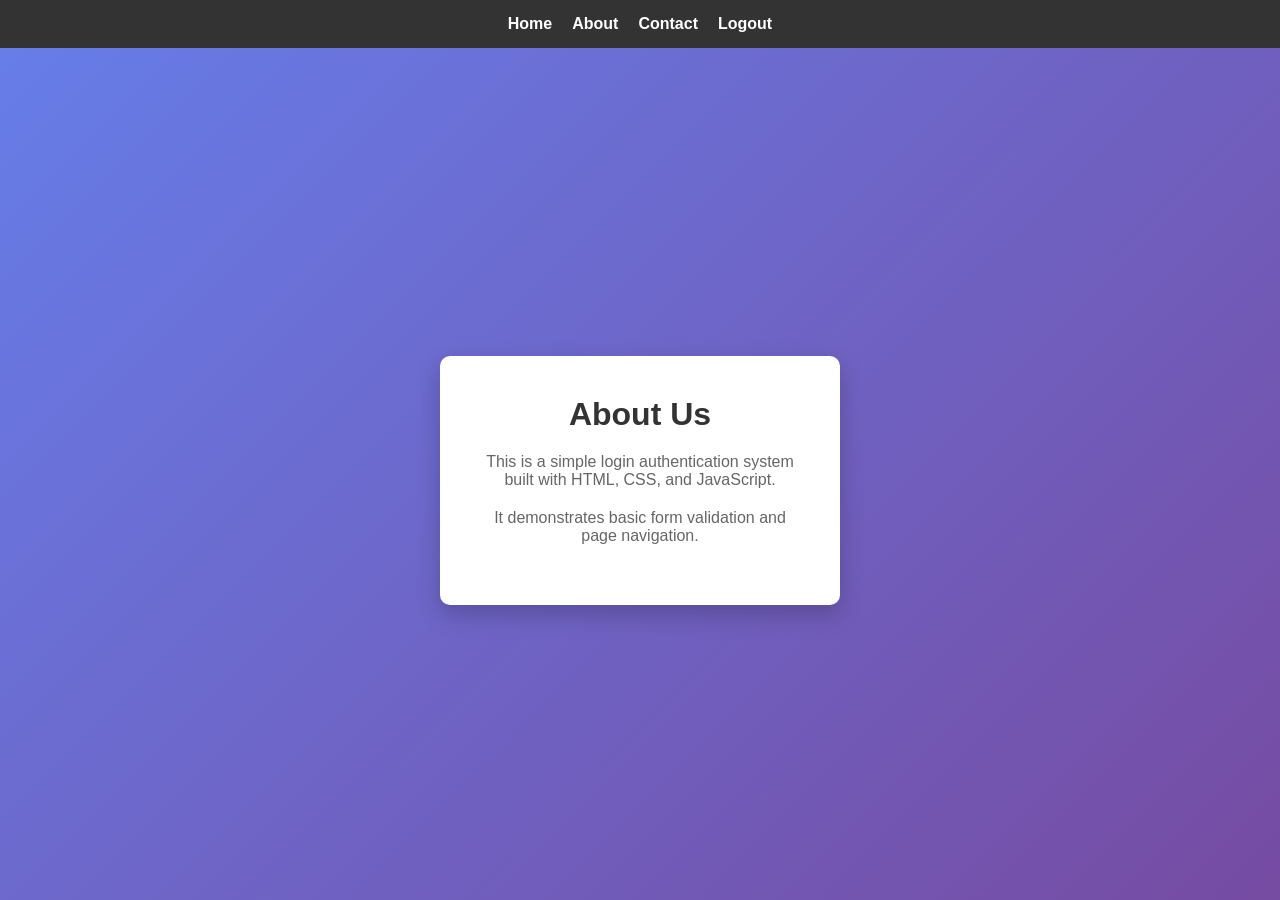
==== About.html @ 077a2488 "done" ====
<!DOCTYPE html>
<html lang="en">
<head>
    <meta charset="UTF-8">
    <meta name="viewport" content="width=device-width, initial-scale=1.0">
    <title>About</title>
    <link rel="stylesheet" href="index.css">
</head>
<body>
    <nav class="navbar">
        <ul>
            <li><a href="home.html">Home</a></li>
            <li><a href="About.html">About</a></li>
            <li><a href="Contact.html">Contact</a></li>
            <li><a href="index.html">Logout</a></li>
        </ul>
    </nav>
    <div class="container">
        <h1>About Us</h1>
        <p>This is a simple login authentication system built with HTML, CSS, and JavaScript.</p>
        <p>It demonstrates basic form validation and page navigation.</p>
    </div>
</body>
</html>
---- index.css ----
* {
    margin: 0;
    padding: 0;
    box-sizing: border-box;
}

body {
    font-family: Arial, sans-serif;
    background: linear-gradient(135deg, #667eea 0%, #764ba2 100%);
    min-height: 100vh;
    display: flex;
    justify-content: center;
    align-items: center;
}

.container {
    background: white;
    padding: 40px;
    border-radius: 10px;
    box-shadow: 0 10px 25px rgba(0, 0, 0, 0.2);
    text-align: center;
    max-width: 400px;
    width: 100%;
}

.login-container {
    background: white;
    padding: 40px;
    border-radius: 10px;
    box-shadow: 0 10px 25px rgba(0, 0, 0, 0.2);
    max-width: 400px;
    width: 100%;
}

h1 {
    color: #333;
    margin-bottom: 20px;
}

.form-group {
    margin-bottom: 20px;
    text-align: left;
}

label {
    display: block;
    margin-bottom: 5px;
    color: #555;
    font-weight: bold;
}

input[type="text"],
input[type="password"],
input[type="email"],
textarea {
    width: 100%;
    padding: 10px;
    border: 1px solid #ddd;
    border-radius: 5px;
    font-size: 14px;
    font-family: Arial, sans-serif;
}

input[type="text"]:focus,
input[type="password"]:focus,
input[type="email"]:focus,
textarea:focus {
    outline: none;
    border-color: #667eea;
    box-shadow: 0 0 5px rgba(102, 126, 234, 0.3);
}

textarea {
    resize: vertical;
    min-height: 100px;
}

button,
.btn {
    width: 100%;
    padding: 10px;
    background: linear-gradient(135deg, #667eea 0%, #764ba2 100%);
    color: white;
    border: none;
    border-radius: 5px;
    font-size: 16px;
    font-weight: bold;
    cursor: pointer;
    transition: transform 0.2s;
    display: inline-block;
    text-decoration: none;
}

button:hover,
.btn:hover {
    transform: translateY(-2px);
}

button:active {
    transform: translateY(0);
}

.navbar {
    background: #333;
    padding: 0;
    margin: 0;
    position: fixed;
    width: 100%;
    top: 0;
    left: 0;
    z-index: 1000;
}

.navbar ul {
    list-style: none;
    display: flex;
    justify-content: center;
    gap: 20px;
    padding: 15px 0;
}

.navbar a {
    color: white;
    text-decoration: none;
    font-weight: bold;
    transition: color 0.3s;
}

.navbar a:hover {
    color: #667eea;
}

body {
    padding-top: 60px;
}

p {
    color: #666;
    margin-bottom: 20px;
}
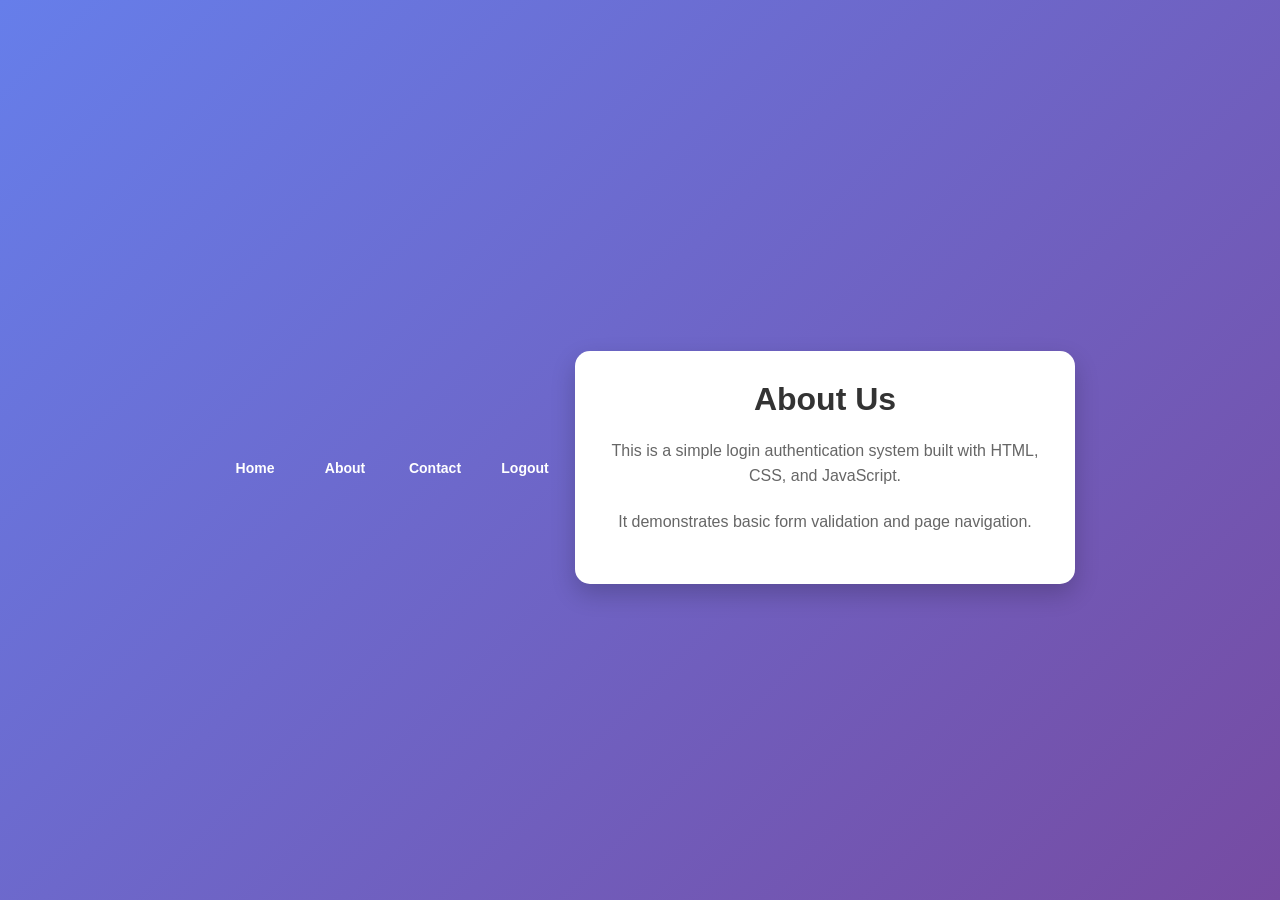
==== commit 20d553ef: "mobileversion" ====
--- a/About.html
+++ b/About.html
@@ -2,8 +2,11 @@
 <html lang="en">
 <head>
     <meta charset="UTF-8">
-    <meta name="viewport" content="width=device-width, initial-scale=1.0">
-    <title>About</title>
+    <meta name="viewport" content="width=device-width, initial-scale=1.0, maximum-scale=5.0, user-scalable=yes">
+    <meta name="apple-mobile-web-app-capable" content="yes">
+    <meta name="apple-mobile-web-app-status-bar-style" content="black-translucent">
+    <meta name="theme-color" content="#667eea">
+    <title>About - Auth System</title>
     <link rel="stylesheet" href="index.css">
 </head>
 <body>
--- a/index.css
+++ b/index.css
@@ -5,36 +5,56 @@
 }
 
 body {
-    font-family: Arial, sans-serif;
+    font-family: 'Segoe UI', Tahoma, Geneva, Verdana, sans-serif;
     background: linear-gradient(135deg, #667eea 0%, #764ba2 100%);
     min-height: 100vh;
     display: flex;
     justify-content: center;
     align-items: center;
+    padding: 20px;
 }
 
 .container {
     background: white;
-    padding: 40px;
-    border-radius: 10px;
+    padding: 30px 20px;
+    border-radius: 15px;
     box-shadow: 0 10px 25px rgba(0, 0, 0, 0.2);
     text-align: center;
-    max-width: 400px;
-    width: 100%;
+    max-width: 500px;
+    width: 100%;
+    animation: slideIn 0.5s ease-out;
 }
 
 .login-container {
     background: white;
-    padding: 40px;
-    border-radius: 10px;
+    padding: 30px 20px;
+    border-radius: 15px;
     box-shadow: 0 10px 25px rgba(0, 0, 0, 0.2);
-    max-width: 400px;
-    width: 100%;
+    max-width: 500px;
+    width: 100%;
+    animation: slideIn 0.5s ease-out;
+}
+
+@keyframes slideIn {
+    from {
+        opacity: 0;
+        transform: translateY(20px);
+    }
+    to {
+        opacity: 1;
+        transform: translateY(0);
+    }
 }
 
 h1 {
     color: #333;
     margin-bottom: 20px;
+    font-size: clamp(24px, 6vw, 32px);
+}
+
+h2 {
+    font-size: clamp(20px, 5vw, 28px);
+    color: #333;
 }
 
 .form-group {
@@ -44,9 +64,10 @@
 
 label {
     display: block;
-    margin-bottom: 5px;
+    margin-bottom: 8px;
     color: #555;
-    font-weight: bold;
+    font-weight: 600;
+    font-size: 14px;
 }
 
 input[type="text"],
@@ -54,20 +75,13 @@
 input[type="email"],
 textarea {
     width: 100%;
-    padding: 10px;
-    border: 1px solid #ddd;
-    border-radius: 5px;
-    font-size: 14px;
-    font-family: Arial, sans-serif;
-}
-
-input[type="text"]:focus,
-input[type="password"]:focus,
-input[type="email"]:focus,
-textarea:focus {
-    outline: none;
-    border-color: #667eea;
-    box-shadow: 0 0 5px rgba(102, 126, 234, 0.3);
+    padding: 12px;
+    border: 2px solid #ddd;
+    border-radius: 8px;
+    font-size: 16px;
+    font-family: 'Segoe UI', Tahoma, Geneva, Verdana, sans-serif;
+    transition: border-color 0.3s;
+}8px rgba(102, 126, 234, 0.4);
 }
 
 textarea {
@@ -78,30 +92,38 @@
 button,
 .btn {
     width: 100%;
-    padding: 10px;
+    padding: 12px;
     background: linear-gradient(135deg, #667eea 0%, #764ba2 100%);
     color: white;
     border: none;
-    border-radius: 5px;
-    font-size: 16px;
-    font-weight: bold;
+    border-radius: 8px;
+    font-size: clamp(14px, 4vw, 16px);
+    font-weight: 600;
     cursor: pointer;
-    transition: transform 0.2s;
+    transition: all 0.3s ease;
     display: inline-block;
     text-decoration: none;
+    margin-top: 10px;
 }
 
 button:hover,
 .btn:hover {
     transform: translateY(-2px);
+    box-shadow: 0 5px 15px rgba(102, 126, 234, 0.4);
 }
 
 button:active {
     transform: translateY(0);
 }
 
-.navbar {
-    background: #333;
+button:disabled {
+    opacity: 0.6;
+    cursor: not-allowed
+
+button:hover,
+.btn:hover {
+    transform: translateY(-2px);
+}2d3436;
     padding: 0;
     margin: 0;
     position: fixed;
@@ -109,27 +131,131 @@
     top: 0;
     left: 0;
     z-index: 1000;
+    box-shadow: 0 2px 8px rgba(0, 0, 0, 0.1);
 }
 
 .navbar ul {
     list-style: none;
     display: flex;
     justify-content: center;
-    gap: 20px;
-    padding: 15px 0;
+    gap: 10px;
+    padding: 12px 10px;
+    flex-wrap: wrap;
+}
+
+.navbar li {
+    flex: 1;
+    min-width: 80px;
+    text-align: center;
 }
 
 .navbar a {
     color: white;
     text-decoration: none;
-    font-weight: bold;
+    font-weight: 600;
     transition: color 0.3s;
+    display: block;
+    padding: 8px 10px;
+    font-size: clamp(12px, 3vw, 14px);
+    border-radius: 5px;
 }
 
 .navbar a:hover {
     color: #667eea;
-}
-
+    background: rgba(102, 126, 234, 0.1);
+}
+
+body {
+    padding-top: 55px;
+}
+
+p {
+    color: #666;
+    margin-bottom: 20px;
+    font-size: clamp(14px, 4vw, 16px);
+    line-height: 1.6;
+}
+
+/* Mobile Optimization */
+@media (max-width: 600px) {
+    .container,
+    .login-container {
+        padding: 25px 15px;
+        border-radius: 12px;
+    }
+    
+    h1 {
+        font-size: 24px;
+    }
+    
+    h2 {
+        font-size: 20px;
+    }
+    
+    .form-group {
+        margin-bottom: 18px;
+    }
+    
+    input[type="text"],
+    input[type="password"],
+    input[type="email"],
+    textarea {
+        padding: 11px;
+        font-size: 16px;
+    }
+    
+    button,
+    .btn {
+        padding: 11px;
+        font-size: 15px;
+    }
+    
+    .navbar ul {
+        gap: 5px;
+        padding: 10px 5px;
+    }
+    
+    .navbar li {
+        min-width: 70px;
+    }
+    
+    .navbar a {
+        padding: 6px 8px;
+        font-size: 12px;
+    }
+    
+    body {
+        padding-top: 50px;
+    }
+}
+
+/* Tablet Optimization */
+@media (min-width: 601px) and (max-width: 1024px) {
+    .container,
+    .login-container {
+        max-width: 450px;
+    }
+}
+
+/* Landscape Mode */
+@media (max-height: 600px) and (orientation: landscape) {
+    body {
+        padding-top: 50px;
+        min-height: auto;
+    }
+    
+    .container,
+    .login-container {
+        padding: 20px 15px;
+    }
+    
+    h1 {
+        margin-bottom: 15px;
+    }
+    
+    .form-group {
+        margin-bottom: 15px;
+    }
 body {
     padding-top: 60px;
 }
